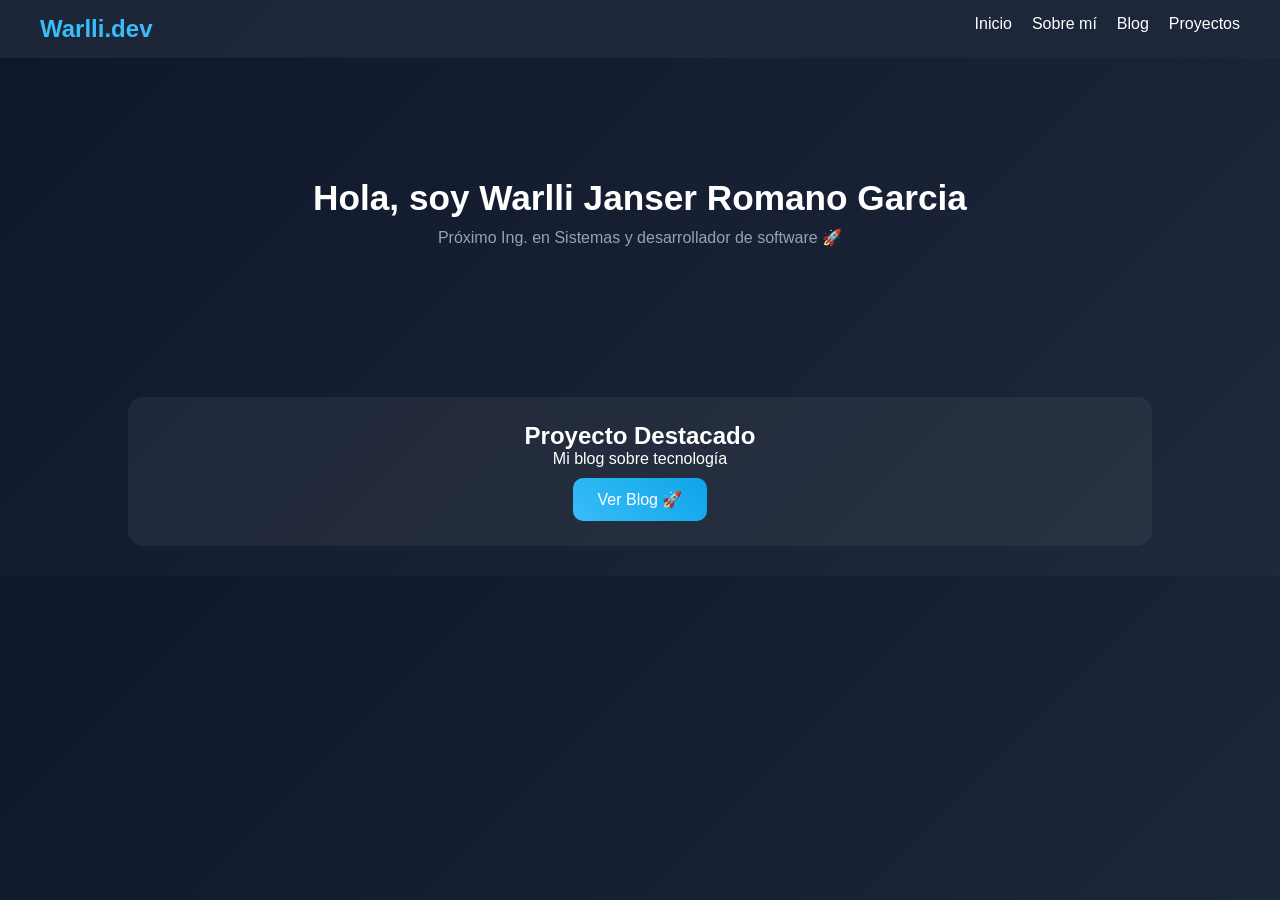
==== index.html @ a899b55b "Add files via upload" ====
<!DOCTYPE html>
<html lang="es">
<head>
  <meta charset="UTF-8">
  <title>Mi Portafolio</title>
  <link rel="stylesheet" href="style.css">
</head>
<body>

<nav>
  <h2>Warlli.dev</h2>
  <ul>
    <li><a href="index.html">Inicio</a></li>
    <li><a href="sobre.html">Sobre mí</a></li>
    <li><a href="blog.html">Blog</a></li>
    <li><a href="proyectos.html">Proyectos</a></li>
  </ul>
</nav>

<section class="hero">
  <h1>Hola, soy Warlli Janser Romano Garcia</h1>
  <p>Próximo Ing. en Sistemas y desarrollador de software 🚀</p>
</section>

<section class="card">
  <h2>Proyecto Destacado</h2>
  <p>Mi blog sobre tecnología</p>
  <a href="blog.html" class="btn">Ver Blog 🚀</a>
</section>

</body>
</html>
---- style.css ----
* {
  margin: 0;
  padding: 0;
  box-sizing: border-box;
  font-family: 'Segoe UI', sans-serif;
}

body {
  background: linear-gradient(135deg, #0f172a, #1e293b);
  color: white;
}

/* NAV */
nav {
  display: flex;
  justify-content: space-between;
  padding: 15px 40px;
  background: rgba(30, 41, 59, 0.9);
  position: sticky;
  top: 0;
}

nav h2 {
  color: #38bdf8;
}

nav ul {
  display: flex;
  gap: 20px;
  list-style: none;
}

nav a {
  color: white;
  text-decoration: none;
  transition: 0.3s;
}

nav a:hover {
  color: #38bdf8;
}

/* HERO */
.hero {
  text-align: center;
  padding: 120px 20px;
}

.hero h1 {
  font-size: 2.2rem;
}

.hero p {
  margin-top: 10px;
  color: #94a3b8;
}

/* CARDS */
.card {
  background: rgba(255,255,255,0.05);
  padding: 25px;
  margin: 30px auto;
  width: 80%;
  border-radius: 15px;
  text-align: center;
  transition: 0.3s;
}

.card:hover {
  transform: translateY(-5px);
}

/* BOTONES */
button, .btn {
  padding: 12px 25px;
  background: linear-gradient(45deg, #38bdf8, #0ea5e9);
  border: none;
  border-radius: 10px;
  color: white;
  text-decoration: none;
  cursor: pointer;
  display: inline-block;
  margin-top: 10px;
  transition: 0.3s;
}

button:hover, .btn:hover {
  transform: scale(1.05);
}

/* BLOG */
.blog {
  padding: 40px;
  text-align: center;
}

.blog-buttons a {
  display: inline-block;
  padding: 12px 25px;
  background: #22c55e;
  border-radius: 10px;
  color: white;
  text-decoration: none;
}

/* INPUT */
input {
  padding: 10px;
  border-radius: 8px;
  border: none;
  width: 200px;
  text-align: center;
}

/* MENSAJE JUEGO */
#mensaje {
  margin-top: 15px;
  font-size: 18px;
}

#intentos {
  color: #38bdf8;
}

/* IMAGEN PERFIL */
img {
  border-radius: 50%;
  margin-bottom: 10px;
}

/* RESPONSIVE */
@media (max-width: 600px) {
  nav {
    flex-direction: column;
    text-align: center;
  }

  .card {
    width: 95%;
  }

  .hero h1 {
    font-size: 1.5rem;
  }
}

input:focus {
  outline: none;
  border: 2px solid #38bdf8;
}

button {
  margin: 5px;
}
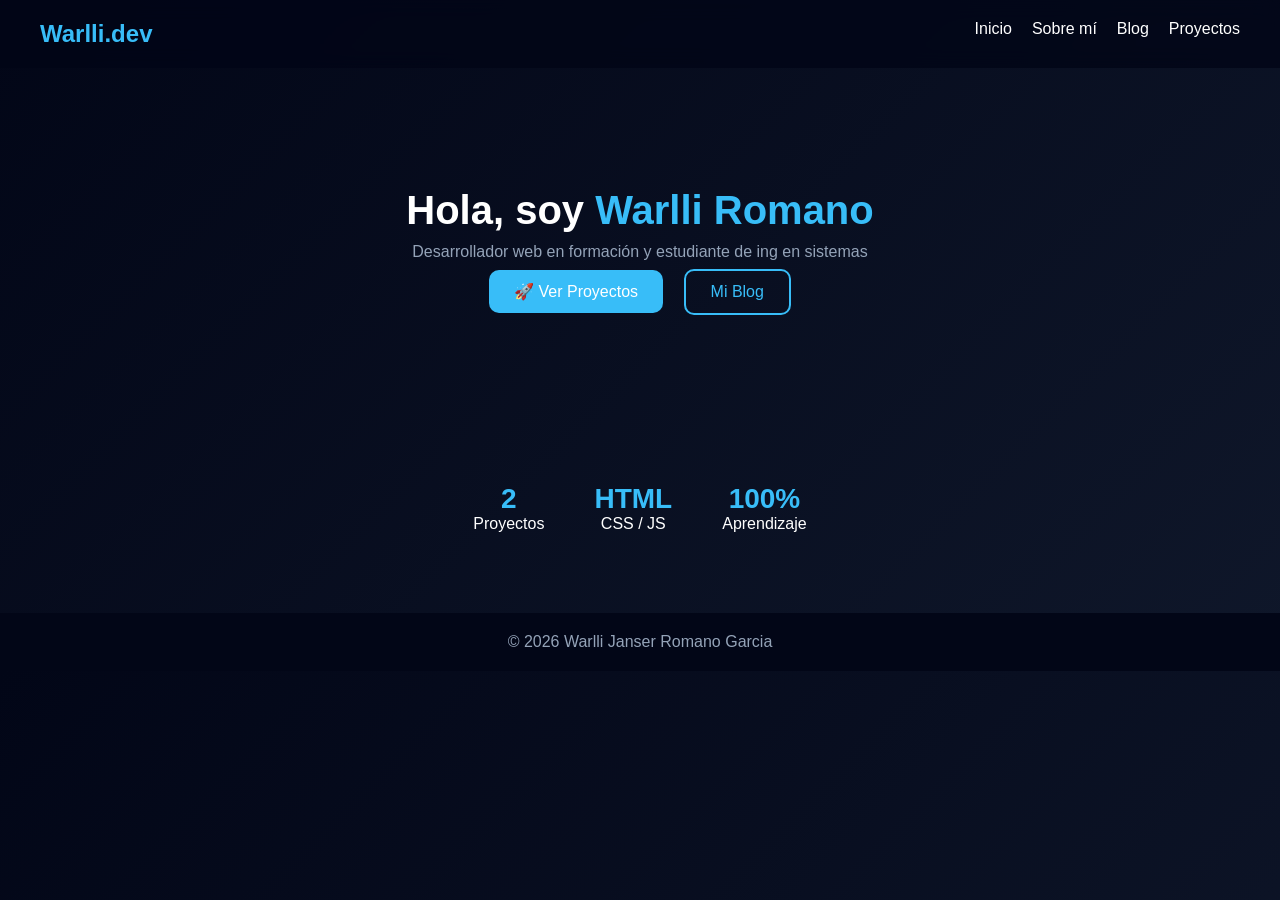
==== commit d56684d8: "Add files via upload" ====
--- a/index.html
+++ b/index.html
@@ -1,8 +1,9 @@
+
 <!DOCTYPE html>
 <html lang="es">
 <head>
   <meta charset="UTF-8">
-  <title>Mi Portafolio</title>
+  <title>Warlli | Portafolio</title>
   <link rel="stylesheet" href="style.css">
 </head>
 <body>
@@ -18,15 +19,22 @@
 </nav>
 
 <section class="hero">
-  <h1>Hola, soy Warlli Janser Romano Garcia</h1>
-  <p>Próximo Ing. en Sistemas y desarrollador de software 🚀</p>
+  <h1>Hola, soy <span>Warlli Romano</span></h1>
+  <p>Desarrollador web en formación y estudiante de ing en sistemas </p>
+
+  <a href="proyectos.html" class="btn">🚀 Ver Proyectos</a>
+  <a href="blog.html" class="btn-outline">Mi Blog</a>
 </section>
 
-<section class="card">
-  <h2>Proyecto Destacado</h2>
-  <p>Mi blog sobre tecnología</p>
-  <a href="blog.html" class="btn">Ver Blog 🚀</a>
+<section class="stats">
+  <div><h2>2</h2><p>Proyectos</p></div>
+  <div><h2>HTML</h2><p>CSS / JS</p></div>
+  <div><h2>100%</h2><p>Aprendizaje</p></div>
 </section>
+
+<footer>
+  <p>© 2026 Warlli Janser Romano Garcia</p>
+</footer>
 
 </body>
 </html>
--- a/style.css
+++ b/style.css
@@ -1,3 +1,4 @@
+
 * {
   margin: 0;
   padding: 0;
@@ -6,18 +7,21 @@
 }
 
 body {
-  background: linear-gradient(135deg, #0f172a, #1e293b);
-  color: white;
-}
-
-/* NAV */
+  background: linear-gradient(135deg, #020617, #0f172a);
+  color: white;
+  overflow-x: hidden;
+}
+
+
 nav {
   display: flex;
   justify-content: space-between;
-  padding: 15px 40px;
-  background: rgba(30, 41, 59, 0.9);
+  padding: 20px 40px;
+  background: rgba(2,6,23,0.8);
+  backdrop-filter: blur(10px);
   position: sticky;
   top: 0;
+  z-index: 100;
 }
 
 nav h2 {
@@ -40,115 +44,164 @@
   color: #38bdf8;
 }
 
-/* HERO */
+
 .hero {
   text-align: center;
   padding: 120px 20px;
+  animation: fadeIn 1s ease-in;
 }
 
 .hero h1 {
-  font-size: 2.2rem;
+  font-size: 2.5rem;
+}
+
+.hero span {
+  color: #38bdf8;
 }
 
 .hero p {
+  color: #94a3b8;
   margin-top: 10px;
-  color: #94a3b8;
-}
-
-/* CARDS */
+}
+
+
+.btn, .btn-outline {
+  padding: 12px 25px;
+  border-radius: 10px;
+  margin: 8px;
+  display: inline-block;
+  transition: 0.3s;
+  text-decoration: none;
+  cursor: pointer;
+}
+
+.btn {
+  background: #38bdf8;
+  color: white;
+  border: none;
+}
+
+.btn:hover {
+  transform: scale(1.08);
+}
+
+.btn-outline {
+  border: 2px solid #38bdf8;
+  color: #38bdf8;
+}
+
+.btn-outline:hover {
+  background: #38bdf8;
+  color: white;
+}
+
+.stats {
+  display: flex;
+  justify-content: center;
+  gap: 50px;
+  padding: 40px;
+}
+
+.stats div {
+  text-align: center;
+}
+
+.stats h2 {
+  color: #38bdf8;
+  font-size: 28px;
+}
+
+
 .card {
   background: rgba(255,255,255,0.05);
   padding: 25px;
-  margin: 30px auto;
+  margin: 20px auto;
   width: 80%;
   border-radius: 15px;
   text-align: center;
   transition: 0.3s;
+  backdrop-filter: blur(5px);
 }
 
 .card:hover {
-  transform: translateY(-5px);
-}
-
-/* BOTONES */
-button, .btn {
-  padding: 12px 25px;
-  background: linear-gradient(45deg, #38bdf8, #0ea5e9);
-  border: none;
-  border-radius: 10px;
-  color: white;
-  text-decoration: none;
-  cursor: pointer;
-  display: inline-block;
-  margin-top: 10px;
-  transition: 0.3s;
-}
-
-button:hover, .btn:hover {
-  transform: scale(1.05);
-}
-
-/* BLOG */
-.blog {
-  padding: 40px;
-  text-align: center;
-}
-
-.blog-buttons a {
-  display: inline-block;
-  padding: 12px 25px;
-  background: #22c55e;
-  border-radius: 10px;
-  color: white;
-  text-decoration: none;
-}
-
-/* INPUT */
+  transform: translateY(-5px) scale(1.02);
+}
+
+
 input {
   padding: 10px;
   border-radius: 8px;
   border: none;
+  text-align: center;
   width: 200px;
-  text-align: center;
-}
-
-/* MENSAJE JUEGO */
+}
+
+input:focus {
+  outline: none;
+  border: 2px solid #38bdf8;
+}
+
+
 #mensaje {
+  font-size: 22px;
+  font-weight: bold;
+  margin-top: 10px;
+}
+
+#intentos {
+  margin-top: 5px;
+  color: #94a3b8;
+}
+
+.barra {
+  width: 100%;
+  height: 10px;
+  background: #1e293b;
+  border-radius: 10px;
   margin-top: 15px;
-  font-size: 18px;
-}
-
-#intentos {
-  color: #38bdf8;
-}
-
-/* IMAGEN PERFIL */
-img {
-  border-radius: 50%;
-  margin-bottom: 10px;
-}
-
-/* RESPONSIVE */
+}
+
+.progreso {
+  height: 100%;
+  width: 0%;
+  background: #38bdf8;
+  border-radius: 10px;
+  transition: 0.5s;
+}
+
+
+footer {
+  text-align: center;
+  padding: 20px;
+  background: #020617;
+  margin-top: 40px;
+  color: #94a3b8;
+}
+
+
+@keyframes fadeIn {
+  from {
+    opacity: 0;
+    transform: translateY(20px);
+  }
+  to {
+    opacity: 1;
+    transform: translateY(0);
+  }
+}
+
+
 @media (max-width: 600px) {
   nav {
     flex-direction: column;
     text-align: center;
   }
 
+  .stats {
+    flex-direction: column;
+  }
+
   .card {
-    width: 95%;
-  }
-
-  .hero h1 {
-    font-size: 1.5rem;
-  }
-}
-
-input:focus {
-  outline: none;
-  border: 2px solid #38bdf8;
-}
-
-button {
-  margin: 5px;
+    width: 90%;
+  }
 }
